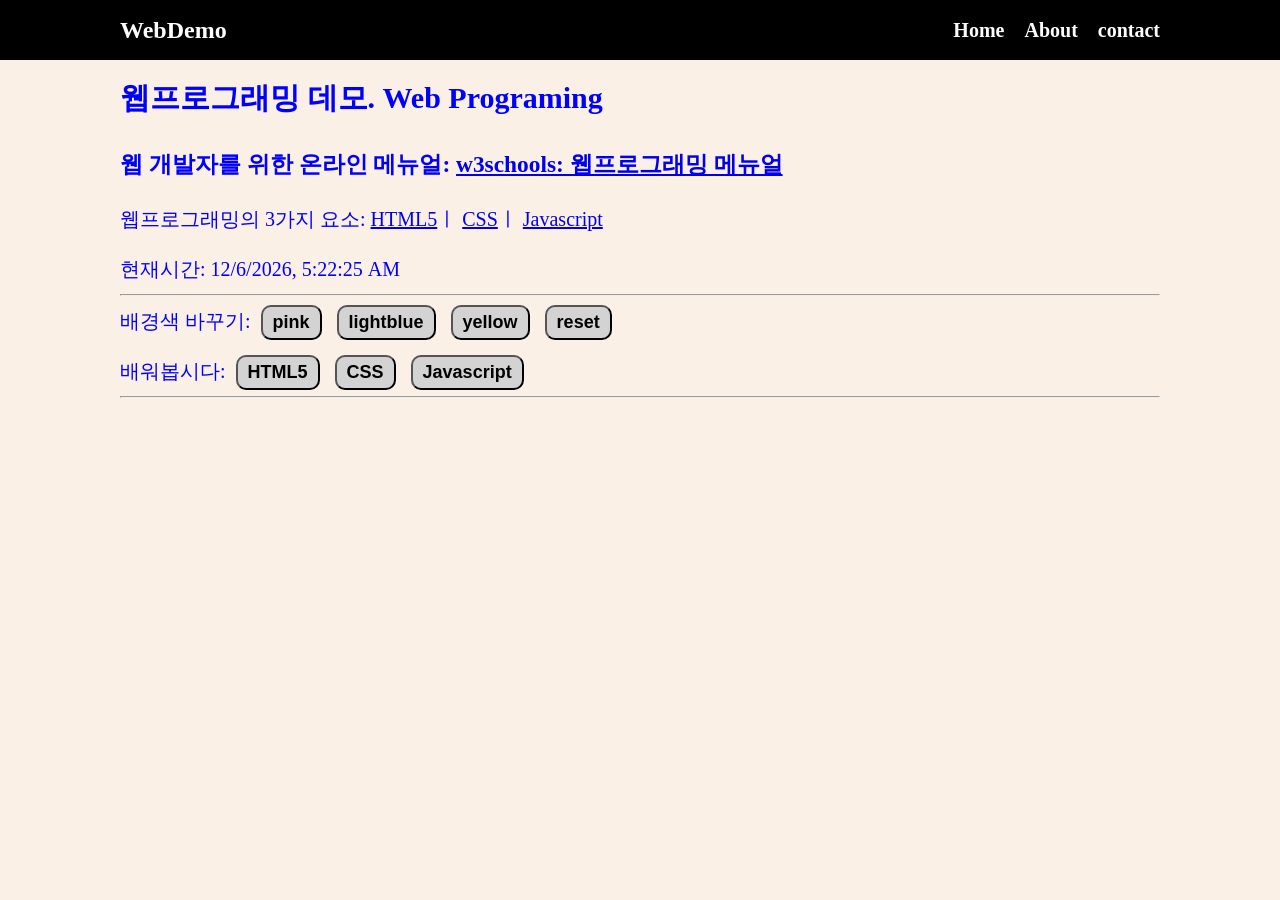
==== index.html @ 8793fe96 "1st" ====
<!doctype html>
<html lang="en">
  <head>
    <meta charset="UTF-8" />
    <meta name="viewport" content="width=device-width, initial-scale=1.0" />
    <title>웹프로그래밍 데모</title>
    <link rel="stylesheet" href="style.css" />
  </head>
  <body>
    <!-- 여기는 메뉴입니다 -->
    <nav class="navbar">
      <div class="container">
        <div class="logo">WebDemo</div>
        <ul class="nav">
          <li>
            <a href="/">Home</a>
          </li>
          <li>
            <a href="/about.html">About</a>
          </li>
          <li>
            <a href="/contact.html">contact</a>
          </li>
        </ul>
      </div>
    </nav>

    <!-- 메인 섹션 -->
    <section class="main">
      <div class="container">
        <h1>웹프로그래밍 데모. Web Programing</h1>

        <h3>
          웹 개발자를 위한 온라인 메뉴얼:
          <a href="https://www.w3schools.com/"
            >w3schools: 웹프로그래밍 메뉴얼</a
          >
        </h3>

        <p>
          웹프로그래밍의 3가지 요소:
          <a href="https://www.w3schools.com/html/default.asp">HTML5</a>ㅣ
          <a href="https://www.w3schools.com/css/default.asp">CSS</a>ㅣ
          <a href="https://www.w3schools.com/js/default.asp">Javascript</a>
        </p>

        <p>현재시간: <span id="time"></span></p>

        <hr />

        <p>
          배경색 바꾸기:
          <button onclick="pink()">pink</button>
          <button onclick="lightblue()">lightblue</button>
          <button onclick="yellow()">yellow</button>
          <button onclick="reset()">reset</button>
        </p>
        <p>
          배워봅시다:
          <button onmouseover="showhtml()" onmouseout="hide()">HTML5</button>
          <button onmouseover="showcss()" onmouseout="hide()">CSS</button>
          <button onmouseover="showjs()" onmouseout="hide()">Javascript</button>
        </p>
        <hr />
        <br />
        <div>
          <img id="fig" height="200px" />
          <p id="desc"></p>
        </div>
      </div>
    </section>

    <script src="main.js"></script>
  </body>
</html>
---- style.css ----
* {
  box-sizing: border-box;
  padding: 0;
  margin: 0;
}

body {
  color: #333;
  background-color: linen;
  font-size: 20px;
  line-height: 1.5;
}

ul {
  list-style-type: none;
}

.container {
  max-width: 1100px;
  margin: 0 auto;
  padding: 0px 30px;
}

.main {
  color: blue;
  line-height: 2.5;
}

.navbar {
  background-color: black;
  color: white;
  height: 60px;
}

.navbar .container {
  display: flex;
  flex-direction: row;
  justify-content: space-between;
  align-items: center;
  height: 100%;
}

.navbar ul {
  display: flex;
  flex-direction: row;
}

.navbar ul li {
  margin-left: 20px;
}

.navbar a {
  color: white;
  text-decoration: none;
  font-size: 20px;
  font-weight: bold;
}

.navbar a:hover {
  border-bottom: 2px #fff solid;
  color: #aaa;
}

.navbar .logo {
  font-size: x-large;
  font-weight: bolder;
}

button {
  padding: 5px 10px;
  margin: 5px;
  font-size: large;
  font-weight: bold;
  background-color: lightgray;
  border-width: 2px;
  border-radius: 10px;
}

button:hover {
  color: red;
  background-color: rgb(243, 243, 124);
}
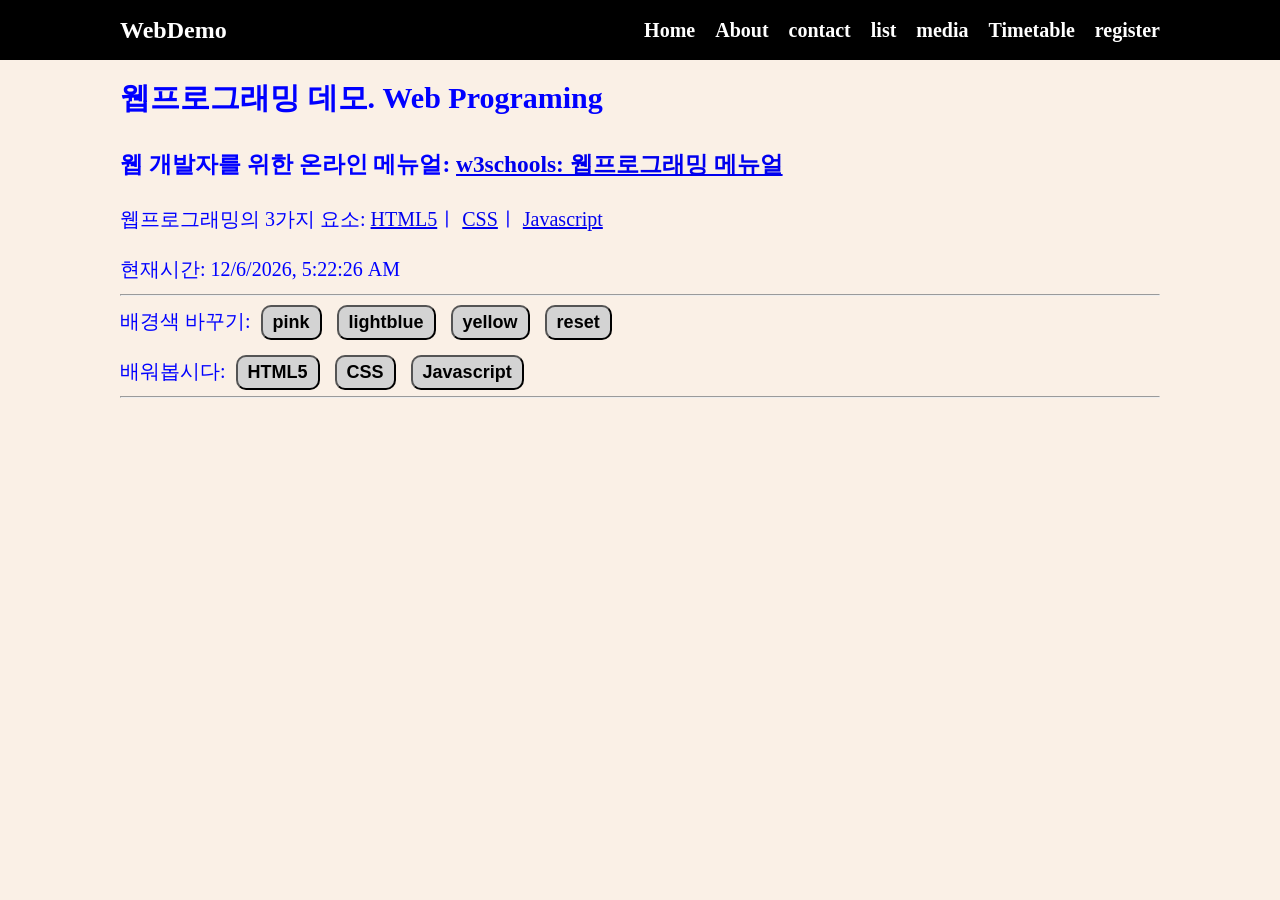
==== commit faf99be5: "과제3 추가" ====
--- a/index.html
+++ b/index.html
@@ -20,6 +20,18 @@
           </li>
           <li>
             <a href="/contact.html">contact</a>
+          </li>
+          <li>
+            <a href="/list.html">list</a>
+          </li>
+          <li>
+            <a href="media.html">media</a>
+          </li>
+          <li>
+            <a href="Timetable.html">Timetable</a>
+          </li>
+          <li>
+            <a href="register.html">register</a>
           </li>
         </ul>
       </div>
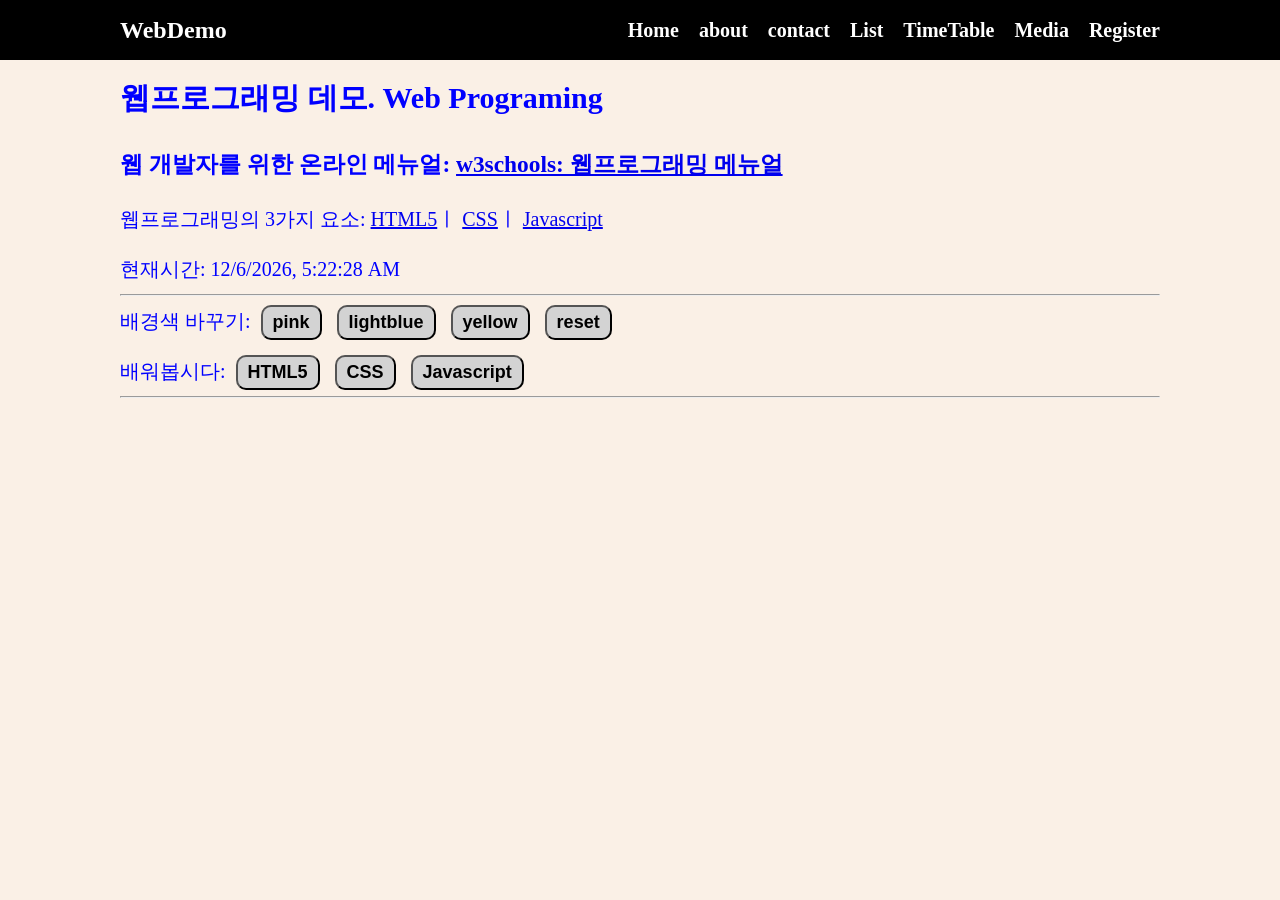
==== commit ecec9359: "Add files via upload" ====
--- a/index.html
+++ b/index.html
@@ -1,87 +1,73 @@
-<!doctype html>
-<html lang="en">
-  <head>
-    <meta charset="UTF-8" />
-    <meta name="viewport" content="width=device-width, initial-scale=1.0" />
-    <title>웹프로그래밍 데모</title>
-    <link rel="stylesheet" href="style.css" />
-  </head>
-  <body>
-    <!-- 여기는 메뉴입니다 -->
-    <nav class="navbar">
-      <div class="container">
-        <div class="logo">WebDemo</div>
-        <ul class="nav">
-          <li>
-            <a href="/">Home</a>
-          </li>
-          <li>
-            <a href="/about.html">About</a>
-          </li>
-          <li>
-            <a href="/contact.html">contact</a>
-          </li>
-          <li>
-            <a href="/list.html">list</a>
-          </li>
-          <li>
-            <a href="media.html">media</a>
-          </li>
-          <li>
-            <a href="Timetable.html">Timetable</a>
-          </li>
-          <li>
-            <a href="register.html">register</a>
-          </li>
-        </ul>
-      </div>
-    </nav>
-
-    <!-- 메인 섹션 -->
-    <section class="main">
-      <div class="container">
-        <h1>웹프로그래밍 데모. Web Programing</h1>
-
-        <h3>
-          웹 개발자를 위한 온라인 메뉴얼:
-          <a href="https://www.w3schools.com/"
-            >w3schools: 웹프로그래밍 메뉴얼</a
-          >
-        </h3>
-
-        <p>
-          웹프로그래밍의 3가지 요소:
-          <a href="https://www.w3schools.com/html/default.asp">HTML5</a>ㅣ
-          <a href="https://www.w3schools.com/css/default.asp">CSS</a>ㅣ
-          <a href="https://www.w3schools.com/js/default.asp">Javascript</a>
-        </p>
-
-        <p>현재시간: <span id="time"></span></p>
-
-        <hr />
-
-        <p>
-          배경색 바꾸기:
-          <button onclick="pink()">pink</button>
-          <button onclick="lightblue()">lightblue</button>
-          <button onclick="yellow()">yellow</button>
-          <button onclick="reset()">reset</button>
-        </p>
-        <p>
-          배워봅시다:
-          <button onmouseover="showhtml()" onmouseout="hide()">HTML5</button>
-          <button onmouseover="showcss()" onmouseout="hide()">CSS</button>
-          <button onmouseover="showjs()" onmouseout="hide()">Javascript</button>
-        </p>
-        <hr />
-        <br />
-        <div>
-          <img id="fig" height="200px" />
-          <p id="desc"></p>
-        </div>
-      </div>
-    </section>
-
-    <script src="main.js"></script>
-  </body>
-</html>
+<!doctype html>
+<html lang="en">
+  <head>
+    <meta charset="UTF-8" />
+    <meta name="viewport" content="width=device-width, initial-scale=1.0" />
+    <title>웹프로그래밍 데모</title>
+    <link rel="stylesheet" href="style.css" />
+  </head>
+  <body>
+    <!-- 여기는 메뉴입니다 -->
+    <nav class="navbar">
+      <div class="container">
+        <div class="logo">WebDemo</div>
+        <ul class="nav">
+          <li><a href="/">Home</a></li>
+          <li><a href="/about.html">about</a></li>
+          <li><a href="/contact.html">contact</a></li>
+          <li><a href="/list.html">List</a></li>
+          <li><a href="/timetable.html">TimeTable</a></li>
+          <li><a href="/media.html">Media</a></li>
+          <li><a href="/register.html">Register</a></li>
+        </ul>
+      </div>
+    </nav>
+
+    <!-- 메인 섹션 -->
+    <section class="main">
+      <div class="container">
+        <h1>웹프로그래밍 데모. Web Programing</h1>
+
+        <h3>
+          웹 개발자를 위한 온라인 메뉴얼:
+          <a href="https://www.w3schools.com/"
+            >w3schools: 웹프로그래밍 메뉴얼</a
+          >
+        </h3>
+
+        <p>
+          웹프로그래밍의 3가지 요소:
+          <a href="https://www.w3schools.com/html/default.asp">HTML5</a>ㅣ
+          <a href="https://www.w3schools.com/css/default.asp">CSS</a>ㅣ
+          <a href="https://www.w3schools.com/js/default.asp">Javascript</a>
+        </p>
+
+        <p>현재시간: <span id="time"></span></p>
+
+        <hr />
+
+        <p>
+          배경색 바꾸기:
+          <button onclick="pink()">pink</button>
+          <button onclick="lightblue()">lightblue</button>
+          <button onclick="yellow()">yellow</button>
+          <button onclick="reset()">reset</button>
+        </p>
+        <p>
+          배워봅시다:
+          <button onmouseover="showhtml()" onmouseout="hide()">HTML5</button>
+          <button onmouseover="showcss()" onmouseout="hide()">CSS</button>
+          <button onmouseover="showjs()" onmouseout="hide()">Javascript</button>
+        </p>
+        <hr />
+        <br />
+        <div>
+          <img id="fig" height="200px" />
+          <p id="desc"></p>
+        </div>
+      </div>
+    </section>
+
+    <script src="main.js"></script>
+  </body>
+</html>
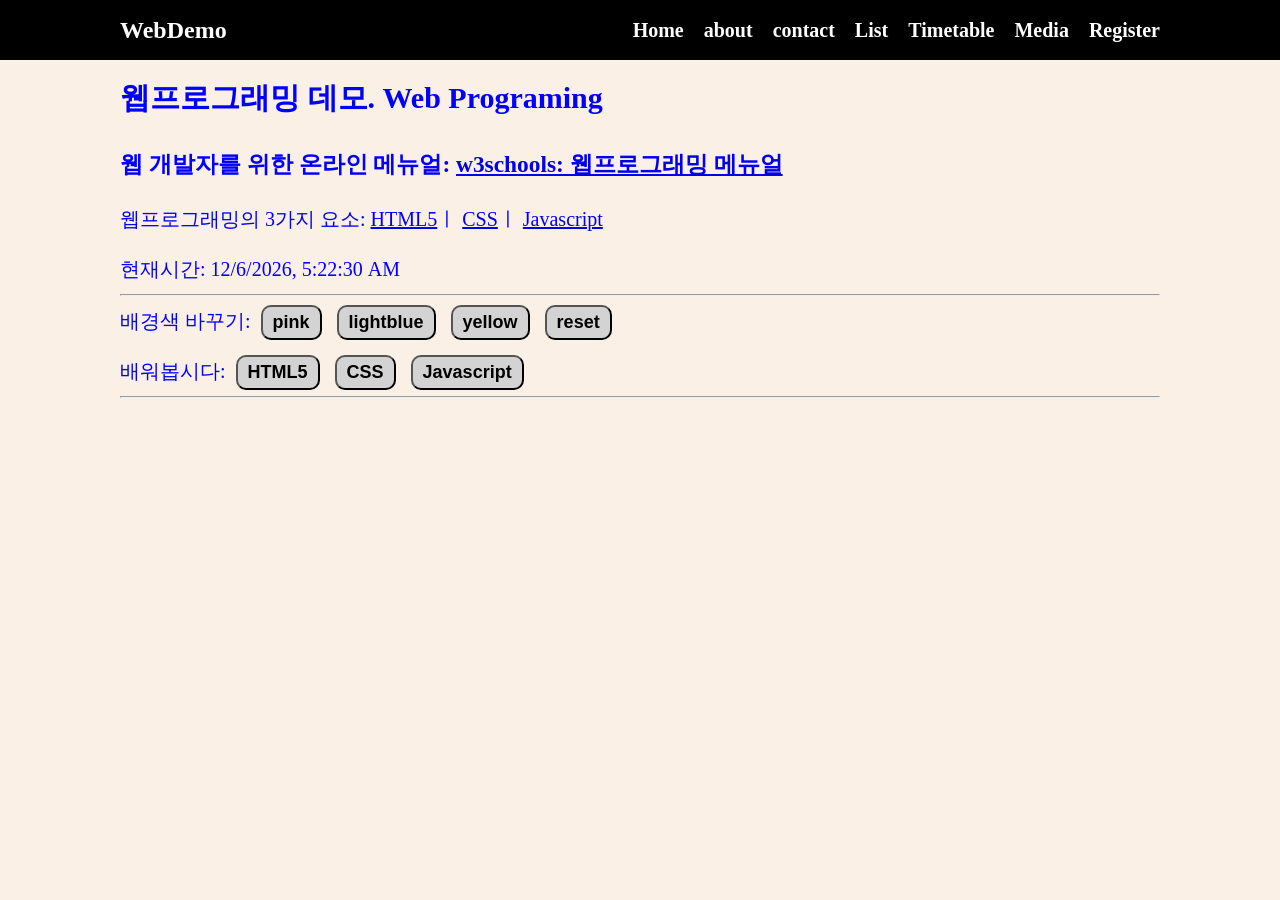
==== commit ed8e9802: "Add files via upload" ====
--- a/index.html
+++ b/index.html
@@ -16,7 +16,7 @@
           <li><a href="/about.html">about</a></li>
           <li><a href="/contact.html">contact</a></li>
           <li><a href="/list.html">List</a></li>
-          <li><a href="/timetable.html">TimeTable</a></li>
+          <li><a href="/Timetable.html">Timetable</a></li>
           <li><a href="/media.html">Media</a></li>
           <li><a href="/register.html">Register</a></li>
         </ul>
--- a/style.css
+++ b/style.css
@@ -1,82 +1,82 @@
-* {
-  box-sizing: border-box;
-  padding: 0;
-  margin: 0;
-}
-
-body {
-  color: #333;
-  background-color: linen;
-  font-size: 20px;
-  line-height: 1.5;
-}
-
-ul {
-  list-style-type: none;
-}
-
-.container {
-  max-width: 1100px;
-  margin: 0 auto;
-  padding: 0px 30px;
-}
-
-.main {
-  color: blue;
-  line-height: 2.5;
-}
-
-.navbar {
-  background-color: black;
-  color: white;
-  height: 60px;
-}
-
-.navbar .container {
-  display: flex;
-  flex-direction: row;
-  justify-content: space-between;
-  align-items: center;
-  height: 100%;
-}
-
-.navbar ul {
-  display: flex;
-  flex-direction: row;
-}
-
-.navbar ul li {
-  margin-left: 20px;
-}
-
-.navbar a {
-  color: white;
-  text-decoration: none;
-  font-size: 20px;
-  font-weight: bold;
-}
-
-.navbar a:hover {
-  border-bottom: 2px #fff solid;
-  color: #aaa;
-}
-
-.navbar .logo {
-  font-size: x-large;
-  font-weight: bolder;
-}
-
-button {
-  padding: 5px 10px;
-  margin: 5px;
-  font-size: large;
-  font-weight: bold;
-  background-color: lightgray;
-  border-width: 2px;
-  border-radius: 10px;
-}
-
-button:hover {
-  color: red;
-  background-color: rgb(243, 243, 124);
-}
+* {
+  box-sizing: border-box;
+  padding: 0;
+  margin: 0;
+}
+
+body {
+  color: #333;
+  background-color: linen;
+  font-size: 20px;
+  line-height: 1.5;
+}
+
+ul {
+  list-style-type: none;
+}
+
+.container {
+  max-width: 1100px;
+  margin: 0 auto;
+  padding: 0px 30px;
+}
+
+.main {
+  color: blue;
+  line-height: 2.5;
+}
+
+.navbar {
+  background-color: black;
+  color: white;
+  height: 60px;
+}
+
+.navbar .container {
+  display: flex;
+  flex-direction: row;
+  justify-content: space-between;
+  align-items: center;
+  height: 100%;
+}
+
+.navbar ul {
+  display: flex;
+  flex-direction: row;
+}
+
+.navbar ul li {
+  margin-left: 20px;
+}
+
+.navbar a {
+  color: white;
+  text-decoration: none;
+  font-size: 20px;
+  font-weight: bold;
+}
+
+.navbar a:hover {
+  border-bottom: 2px #fff solid;
+  color: #aaa;
+}
+
+.navbar .logo {
+  font-size: x-large;
+  font-weight: bolder;
+}
+
+button {
+  padding: 5px 10px;
+  margin: 5px;
+  font-size: large;
+  font-weight: bold;
+  background-color: lightgray;
+  border-width: 2px;
+  border-radius: 10px;
+}
+
+button:hover {
+  color: red;
+  background-color: rgb(243, 243, 124);
+}
